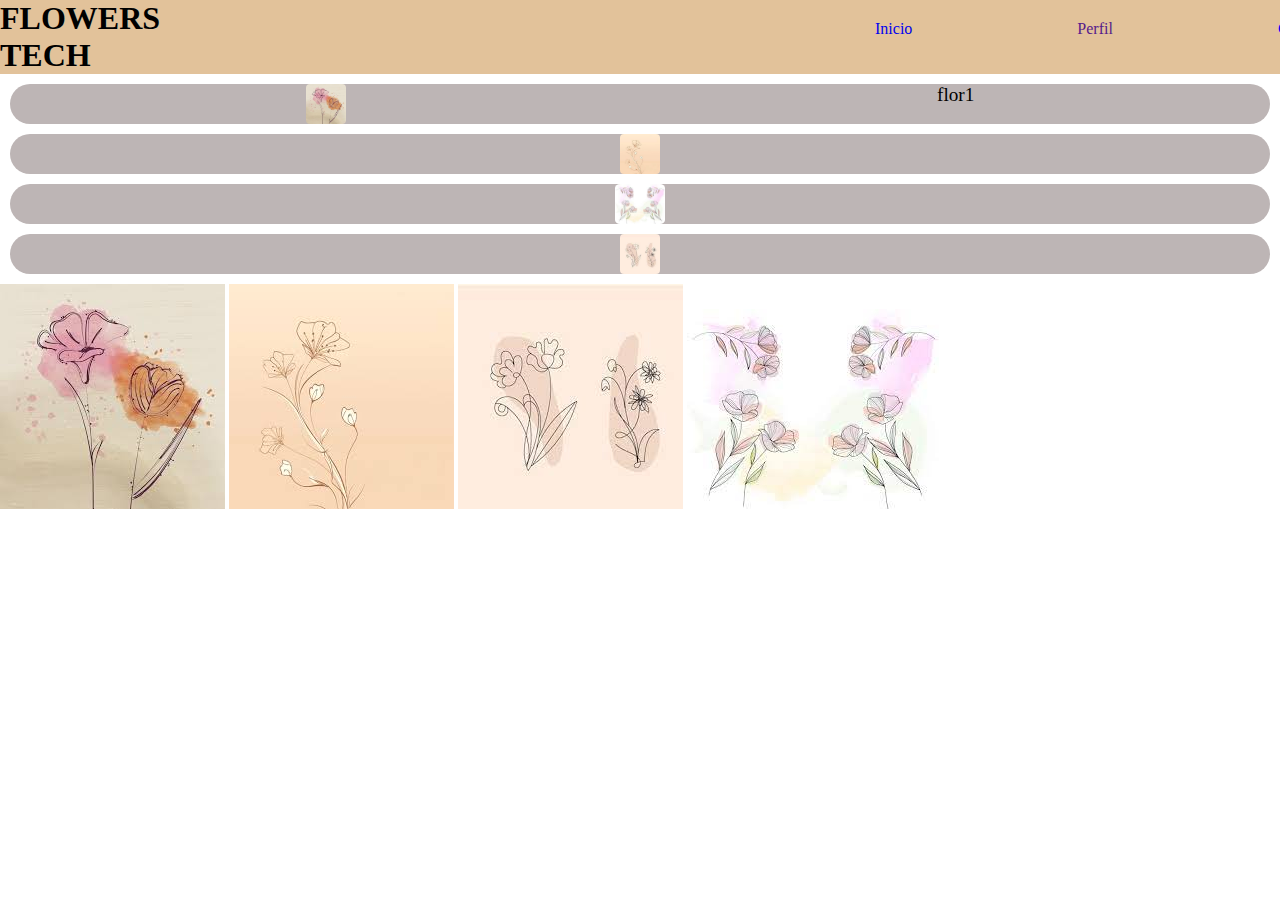
==== inicio.html @ c6a0e9e8 "." ====
<!DOCTYPE html>
<html lang="en">
<head>
    <meta charset="UTF-8">
    <link rel="stylesheet" href="style.css">
    <meta name="viewport" content="width=device-width, initial-scale=1.0">
    <title>Flowers Tech</title>
</head>
<body>
    <header>
        <img src="" alt="">
        <H1>FLOWERS <br>TECH</H1>
        <a href="inicio.html">Inicio</a>
        <a href="">Perfil</a>
        <a href="carrinho.html">Carrinho</a>
    </header>
    <div class="coluna1">
        <img src="flor1.jfif" alt="45px"
        ><p>flor1</p>
        </div>

     <div class="coluna2">
        <img src="flor2.jfif" alt="45px">
    </div>
    
    <div class="coluna3"> 
        <img src="flor4.jfif" alt="">
    </div>
    <div class="coluna3">
       <img src="flor3.jfif" alt="45px">
    </div>
    <div class="coluna5">
        <img src="flor1.jfif" alt="45px">
        <img src="flor2.jfif" alt="45px">
        <img src="flor3.jfif" alt="45px">
        <img src="flor4.jfif" alt="">



    
    
</body>
</html>
---- style.css ----
*{
    margin: 0 auto;
}
header{
    display: flex;
    background-color: rgb(226, 194, 154);
}
header img{
    margin-left: 0px;

}
header h1{
    margin-left: 0px;
    margin-right: 700px;
}
header a{
    margin-top: 20px;
    margin-left: 15px;
    margin-right: 150px;
    text-decoration: none;
}
.coluna1{
    display: flex;
    margin-top: 5%;
    
}
.coluna1 {
    display: flex;
    margin-top: 5%;
    border-radius: 50%;
    
}
.coluna1 img{
    border-radius: 10%;

}

.coluna1{
    background-color: rgb(189, 181, 181);
    height: 40PX;
    border-radius: 20px;
    margin: 10px;
    text-align: left;
    font-size: larger;
    display: flex;
 }

 .coluna2{
    display: flex;
    margin-top: 5%;
    
}
.coluna2 {
    display: flex;
    margin-top: 5%;
    border-radius: 50%;
    
}
.coluna2 img{
    border-radius: 10%;

}

.coluna2{
    background-color: rgb(189, 181, 181);
    height: 40PX;
    border-radius: 20px;
    margin: 10px;
    text-align: left;
    font-size: larger;
    display: flex;
 }

 
 .coluna3{
    display: flex;
    margin-top: 5%;
    
}
.coluna3 {
    display: flex;
    margin-top: 5%;
    border-radius: 50%;
    
}
.coluna3 img{
    border-radius: 10%;

}

.coluna3{
    background-color: rgb(189, 181, 181);
    height: 40PX;
    border-radius: 20px;
    margin: 10px;
    text-align: left;
    font-size: larger;
    display: flex;
 }
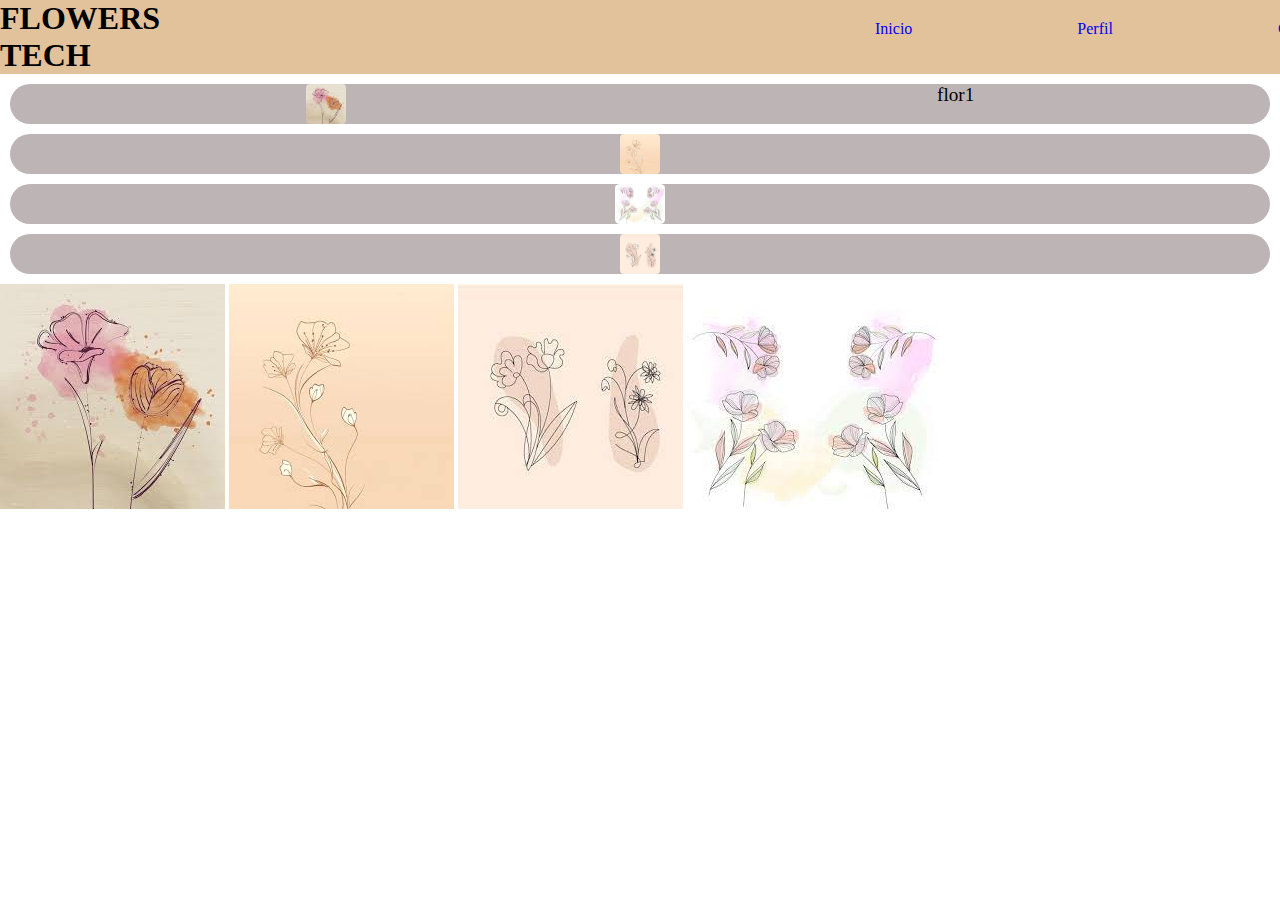
==== commit a945f3f5: "r" ====
--- a/inicio.html
+++ b/inicio.html
@@ -2,7 +2,7 @@
 <html lang="en">
 <head>
     <meta charset="UTF-8">
-    <link rel="stylesheet" href="style.css">
+    <link rel="stylesheet" href="/css/inicio.css">
     <meta name="viewport" content="width=device-width, initial-scale=1.0">
     <title>Flowers Tech</title>
 </head>
@@ -11,29 +11,30 @@
         <img src="" alt="">
         <H1>FLOWERS <br>TECH</H1>
         <a href="inicio.html">Inicio</a>
-        <a href="">Perfil</a>
+        <a href="perfil.html">Perfil</a>
         <a href="carrinho.html">Carrinho</a>
     </header>
     <div class="coluna1">
-        <img src="flor1.jfif" alt="45px"
+        <img src="img/flor1.jfif" alt="45px"
         ><p>flor1</p>
         </div>
 
      <div class="coluna2">
-        <img src="flor2.jfif" alt="45px">
+        <img src="img/flor2.jfif" alt="45px">
     </div>
     
     <div class="coluna3"> 
-        <img src="flor4.jfif" alt="">
+        <img src="img/flor4.jfif" alt="">
     </div>
     <div class="coluna3">
-       <img src="flor3.jfif" alt="45px">
+       <img src="img/flor3.jfif" alt="45px">
     </div>
     <div class="coluna5">
-        <img src="flor1.jfif" alt="45px">
-        <img src="flor2.jfif" alt="45px">
-        <img src="flor3.jfif" alt="45px">
-        <img src="flor4.jfif" alt="">
+        <img src="img/flor1.jfif" alt="45px">
+        <img src="img/flor2.jfif" alt="45px">
+        <img src="img/flor3.jfif" alt="45px">
+        <img src="img/flor4.jfif" alt="">
+
 
 
 
--- a/css/inicio.css
+++ b/css/inicio.css
@@ -0,0 +1,108 @@
+*{
+    margin: 0 auto;
+}
+header{
+    display: flex;
+    background-color: rgb(226, 194, 154);
+}
+header img{
+    margin-left: 0px;
+
+}
+header h1{
+    margin-left: 0px;
+    margin-right: 700px;
+}
+header a{
+    margin-top: 20px;
+    margin-left: 15px;
+    margin-right: 150px;
+    text-decoration: none;
+}
+.coluna1{
+    display: flex;
+    margin-top: 5%;
+    
+}
+.coluna1 {
+    display: flex;
+    margin-top: 5%;
+    border-radius: 50%;
+    
+}
+.coluna1 img{
+    border-radius: 10%;
+
+}
+
+.coluna1{
+    background-color: rgb(189, 181, 181);
+    height: 40PX;
+    border-radius: 20px;
+    margin: 10px;
+    text-align: left;
+    font-size: larger;
+    display: flex;
+ }
+
+ .coluna2{
+    display: flex;
+    margin-top: 5%;
+    
+}
+.coluna2 {
+    display: flex;
+    margin-top: 5%;
+    border-radius: 50%;
+    
+}
+.coluna2 img{
+    border-radius: 10%;
+
+}
+
+.coluna2{
+    background-color: rgb(189, 181, 181);
+    height: 40PX;
+    border-radius: 20px;
+    margin: 10px;
+    text-align: left;
+    font-size: larger;
+    display: flex;
+ }
+
+ 
+ .coluna3{
+    display: flex;
+    margin-top: 5%;
+    
+}
+.coluna3 {
+    display: flex;
+    margin-top: 5%;
+    border-radius: 50%;
+    
+}
+.coluna3 img{
+    border-radius: 10%;
+
+}
+
+.coluna3{
+    background-color: rgb(189, 181, 181);
+    height: 40PX;
+    border-radius: 20px;
+    margin: 10px;
+    text-align: left;
+    font-size: larger;
+    display: flex;
+ }
+ .rodape{
+    background-color: rgb(0, 0, 0);
+    color: white;
+    display: flex;
+}
+        .rodape img{
+            margin-right: 20px;
+            width: 50px;
+        }